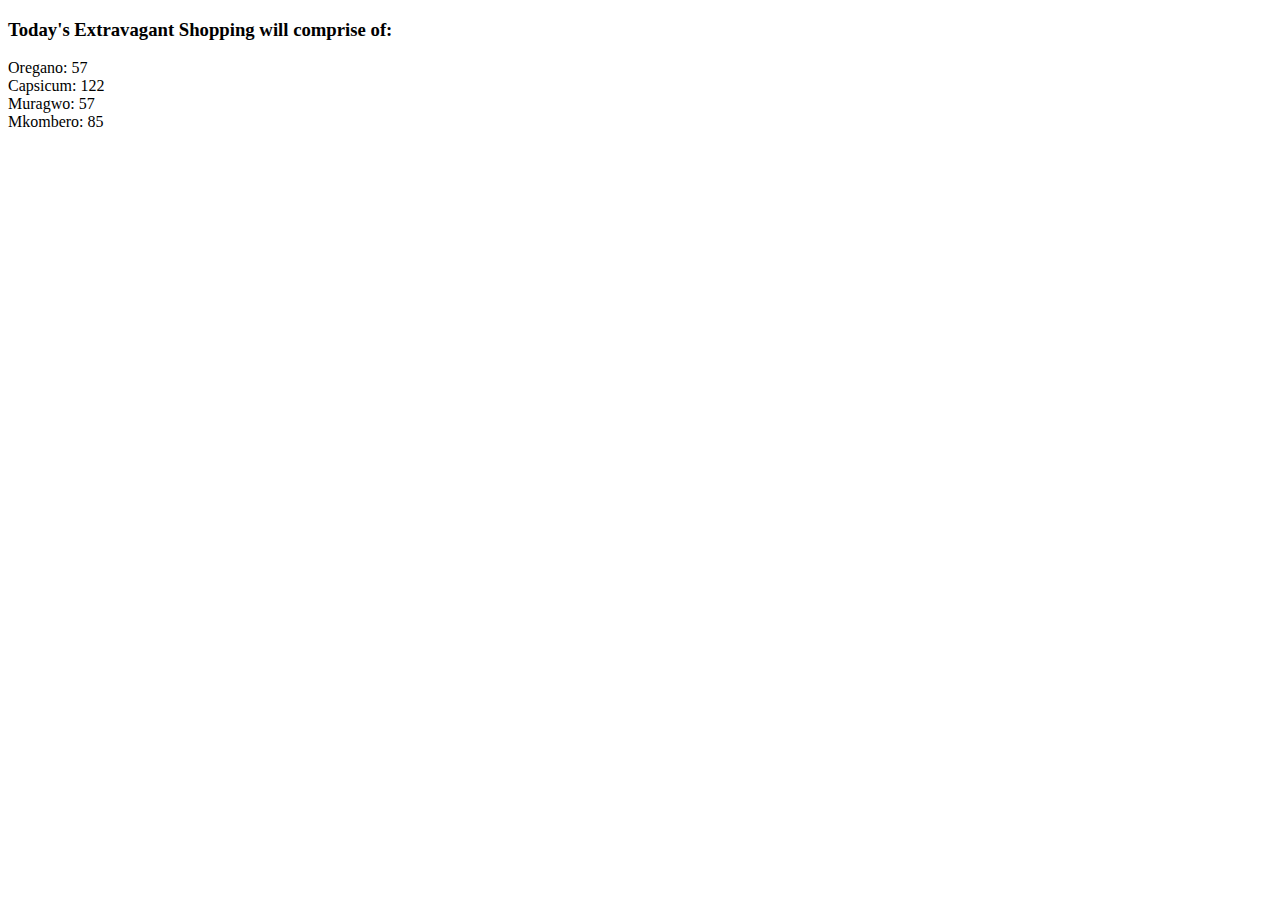
==== day10.html @ ce278021 "added day10" ====
<!DOCTYPE html>
<html lang="en">
<head>
    <meta charset="UTF-8">
    <meta name="viewport" content="width=device-width, initial-scale=1.0">
    <title>Document</title>
</head>
<body>
    <main>
        <h3>Today's Extravagant Shopping will comprise of:</h3>
        <p id="spiceList"></p>
    </main>
    

    <script>
        // Using Object.entries to create loops
        const spices = {Oregano: 57, Capsicum: 122, Muragwo: 57, Mkombero: 85};

        let text = "";
        for (let[spice, price] of Object.entries(spices)) {
            text += spice + ": " + price + "<br>";
        };

        document.getElementById("spiceList").innerHTML = text;
    </script>
</body>
</html>
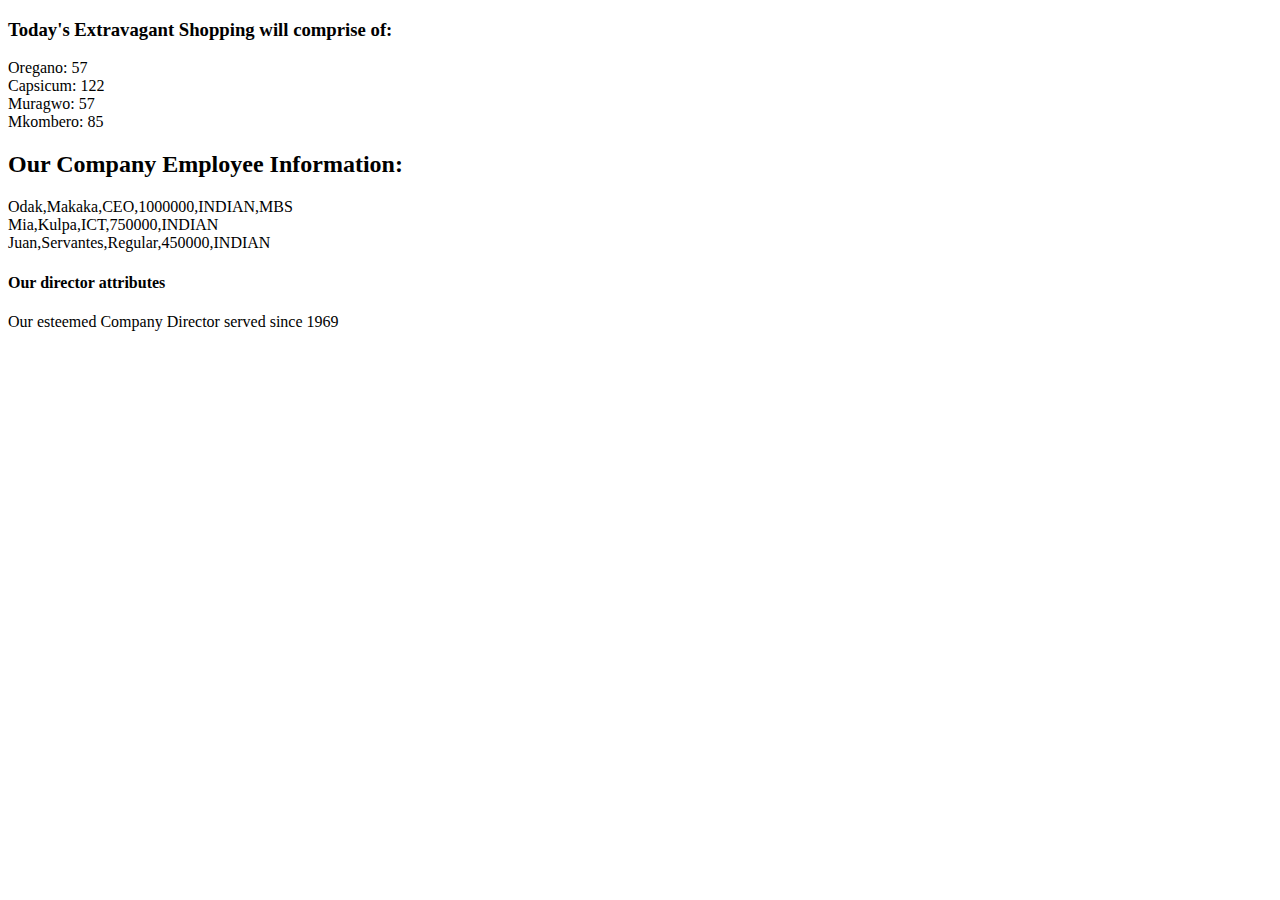
==== commit 2d39e093: "more on js objets" ====
--- a/day10.html
+++ b/day10.html
@@ -9,6 +9,10 @@
     <main>
         <h3>Today's Extravagant Shopping will comprise of:</h3>
         <p id="spiceList"></p>
+        <h2>Our Company Employee Information:</h2>
+        <p id="employeeInfo"></p>
+        <h4>Our director attributes</h4>
+        <p id="directorsAttr"></p>
     </main>
     
 
@@ -22,6 +26,46 @@
         };
 
         document.getElementById("spiceList").innerHTML = text;
+
+        // Object Constructor for Company Employees
+        function Employee (first, last, jobDesc, salary) {
+            this.firstName = first;
+            this.lastName = last;
+            this.jobDescription = jobDesc;
+            this.grossPay = salary;
+            this.nationality = ("indian").toUpperCase();
+        };
+
+        // Create Object Method for Name
+        Employee.prototype.fullName = function() {
+            return this.firstName + " " + this.lastName;
+        };
+        
+        //Employee Data
+        const directorCompany = new Employee ("Odak", "Makaka", "CEO", 1000000);
+        const deptHead = new Employee ("Mia", "Kulpa", "ICT", 750000);
+        const companyRegular = new Employee ("Juan", "Servantes", "Regular", 450000);
+
+        // Add accolade to Director
+        directorCompany.accolade = ("mbs").toUpperCase();
+
+        //Add new property
+        Employee.prototype.yearsInService = "1969"
+        
+
+        // Output Employee data
+        const directorData = Object.values(directorCompany);
+        const deptData = Object.values(deptHead);
+        const regularData = Object.values(companyRegular);
+
+        // Output in document
+        document.getElementById("employeeInfo").innerHTML = 
+            directorData + "<br>" + 
+            deptData + "<br>" + 
+            regularData;
+        document.getElementById("directorsAttr").innerHTML = "Our esteemed Company Director served since " + 
+            directorCompany.yearsInService;   
+
     </script>
 </body>
 </html>